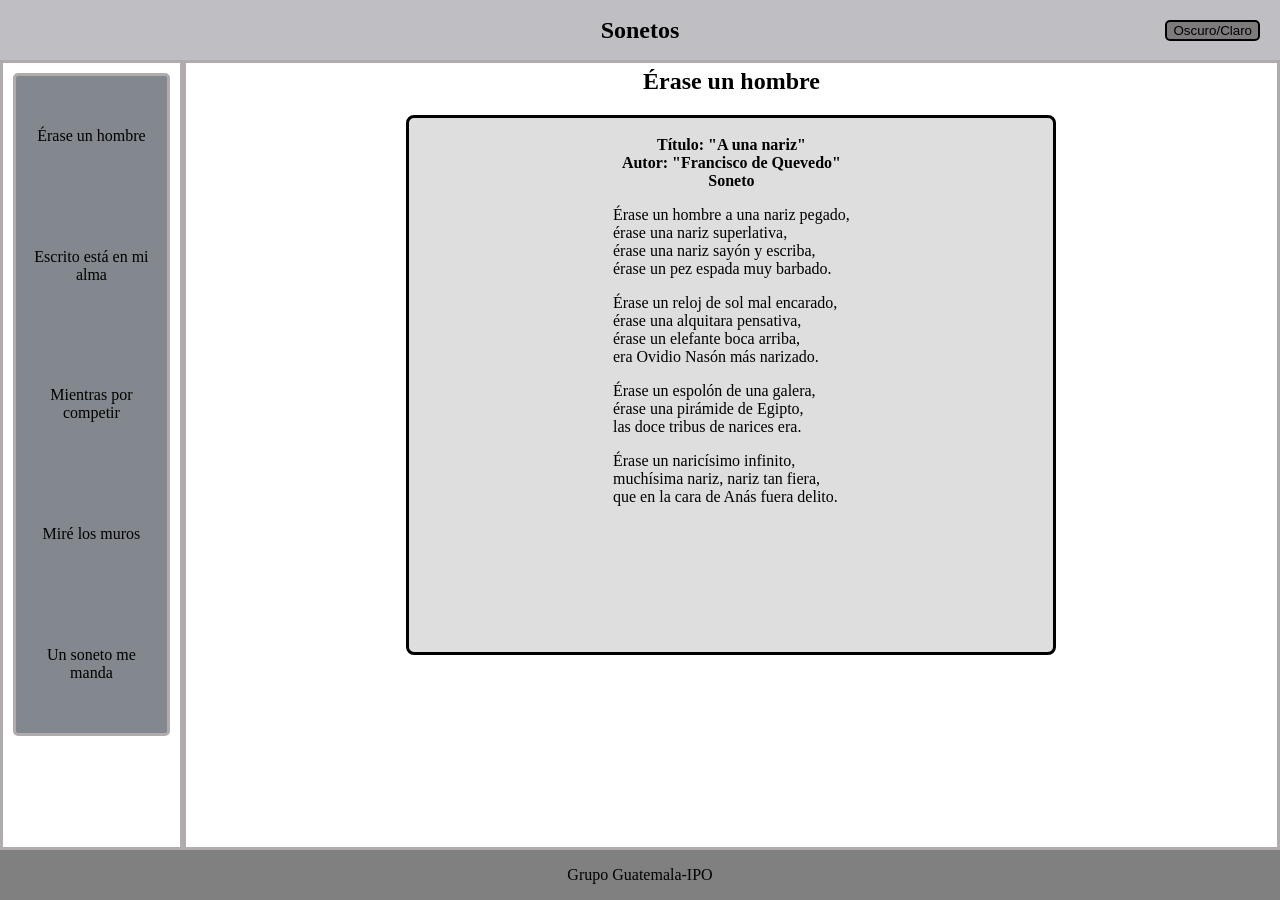
==== index.html @ 7faf8336 "." ====
<!DOCTYPE html>

<html lang="es">

<head>

    <meta charset="UTF-8">

    <meta
        name="viewport"
        content="width=device-width, initial-scale=1.0"
    >

    <title>Sonetos Guatemala</title>


    <!-- CSS modo claro -->
    <link
        rel="stylesheet"
        href="/css/style.css"
    >


    <!-- CSS modo oscuro -->
    <link
        rel="stylesheet"
        href="/css/dark.css"
        id="darkTheme"
        disabled
    >

</head>


<body>


    <section class="body">


        <!-- HEADER -->

        <header class="header">

            <h1>Sonetos</h1>

            <button class="boton">
                Oscuro/Claro
            </button>

        </header>




        <!-- ASIDE -->

        <aside class="aside">

            <nav
                class="CajaAside"
                id="listaSonetos"
            >

                <!--
                    JavaScript introducirá aquí
                    automáticamente los sonetos.
                -->

            </nav>

        </aside>




        <!-- CONTENIDO PRINCIPAL -->

        <main class="content">


            <h1
                class="nombreSoneto"
                id="nombreSoneto"
            >
            </h1>



            <section class="cajaSoneto">


                <article class="texto">


                    <div>

                        <strong
                            id="tituloSoneto"
                        >
                        </strong>

                    </div>



                    <div>

                        <strong
                            id="autorSoneto"
                        >
                        </strong>

                    </div>



                    <strong>
                        Soneto
                    </strong>



                    <div
                        class="poema"
                        id="poema"
                    >

                        <!--
                            JavaScript introducirá
                            aquí las estrofas.
                        -->

                    </div>


                </article>


            </section>


        </main>




        <!-- FOOTER -->

        <footer class="footer">

            Grupo Guatemala-IPO

        </footer>


    </section>



    <!--
        Controller es el punto de entrada
        de nuestra aplicación.

        type="module" nos permite utilizar
        import y export.
    -->

    <script
        type="module"
        src="/javascript/controller.js"
    >
    </script>


</body>

</html>
---- css/style.css ----
body{
    margin: 0;
}



.body{
    display: grid;
    grid-template-columns: 1fr 5fr 1fr; /*Pongo 5fr para que el content use 6fr y el aside solo 1fr*/

    grid-template-areas: /*Esto es para definir las areas */
    "header header header" /*Aqui lo que hago es que son 3 columnas de las cuales en la primera fila el header usa todas las columnas para que asi ocupe todo el ancho*/
    "aside content content" /*La segunda fila quiero que sea el aside ocupando 1 columna y el content 2 ya que es mas importante*/
    "footer footer footer ";

    /*Si por ejemlo quiero que el header solo use 2 columnas y la tercera columna no haya nada sería ponerle un punto en la tercera columna:
    "header header . " */

    grid-template-rows: 60px 1fr 50px; /*Esto es para que el header use una fila de 60px de ancho , el footer 50px y el content y aside todo lo demas  */

    min-height: 100dvh; /*Para que el alto ocupe toda la pantalla . Vh es viewport que es lo que se ve en la pantalla*/
    box-sizing: border-box;
}


.header {
    background-color: rgb(191, 191, 195);
    grid-area: header;

    display: grid;
    grid-template-columns: 1fr auto 1fr;
    align-items: center;
}

.header h1 {
    grid-column: 2;
    margin: 0;
}

.boton {
    grid-column: 3;
    justify-self: end;
    margin-right: 20px;
    border:2px solid black;
    border-radius: 5px;
    cursor: pointer;
    background-color: rgb(125, 123, 123);
    color: black(252, 250, 250);
}

.boton:hover{
    background-color: rgb(96, 94, 94);
    border:2px solid black;
}

.aside{
    background-color: white;
    grid-area: aside;
    border: 3px solid rgb(176, 172, 172);
    
}

.CajaAside{
    border: 3px solid rgb(176, 172, 172);
    border-radius: 5px;
    margin: 10px;
    display: flex;
    flex-direction: column;
    text-align: center;
    justify-content: space-around;
    background-color: rgb(130, 136, 141);
    min-height: 73vh;
}

.CajaAside a{
    text-decoration: none;
    color: black;
    margin-left: 8px;

    margin-right: 8px;
}

.CajaAside a:hover{
    color: white;
}

.content{
    background-color: white;
    grid-area: content;
    border: 3px solid rgb(176, 172, 172);
    display: flex;
    flex-direction: column;
    align-items: center;
    justify-content: top;
}

.nombreSoneto{
    text-align: center;
    margin-top: 5px;
}

.cajaSoneto{
    width: 650px;
    padding: 18px 30px;
    box-sizing: border-box;
    border: 3px solid black;
    border-radius: 8px;
    background-color: rgb(223, 222, 222);
    display: flex;
    justify-content: center;
    height: 60vh;
    position: relative;
    overflow: scroll;
    
}

.cajaSoneto::-webkit-scrollbar {
    width: 10px;
    height: 10px;
}

.cajaSoneto::-webkit-scrollbar-track {
    background: transparent;
}

.cajaSoneto::-webkit-scrollbar-thumb {
    background-color: rgba(0, 0, 0, 0.35);
    border-radius: 10px;
}

.cajaSoneto::-webkit-scrollbar-thumb:hover {
    background-color: rgba(0, 0, 0, 0.55);
}

.cajaSoneto::-webkit-scrollbar-corner {
    background: transparent;
}

.texto{
    width: 90%;
    display: flex;
    flex-direction: column;
    justify-content: center;
    align-items: center;
    position: absolute;
}

.footer{
    background-color: gray;
    grid-area: footer;
    display: flex;
    justify-content: center;
    align-items: center;
    margin: 0;
}
---- css/dark.css ----
body{
    margin: 0;
}



.body{
    display: grid;
    grid-template-columns: 1fr 5fr 1fr; /*Pongo 5fr para que el content use 6fr y el aside solo 1fr*/

    grid-template-areas: /*Esto es para definir las areas */
    "header header header" /*Aqui lo que hago es que son 3 columnas de las cuales en la primera fila el header usa todas las columnas para que asi ocupe todo el ancho*/
    "aside content content" /*La segunda fila quiero que sea el aside ocupando 1 columna y el content 2 ya que es mas importante*/
    "footer footer footer ";

    /*Si por ejemlo quiero que el header solo use 2 columnas y la tercera columna no haya nada sería ponerle un punto en la tercera columna:
    "header header . " */

    grid-template-rows: 60px 1fr 50px; /*Esto es para que el header use una fila de 60px de ancho , el footer 50px y el content y aside todo lo demas  */

    min-height: 100dvh; /*Para que el alto ocupe toda la pantalla . Vh es viewport que es lo que se ve en la pantalla*/
    box-sizing: border-box;
}


.header {
    background-color: rgb(7, 7, 51);
    grid-area: header;

    display: grid;
    grid-template-columns: 1fr auto 1fr;
    align-items: center;
}

.header h1 {
    grid-column: 2;
    margin: 0;
    color: white;
}

.boton {
    grid-column: 3;
    justify-self: end;
    margin-right: 20px;
    border: 2px solid rgb(176, 172, 172);
    border-radius: 5px;
    cursor: pointer;
}

.boton:hover{
    background-color: rgb(151, 148, 148);
    border-color: rgb(176, 172, 172);
}

.aside{
    background-color: rgb(24, 24, 81);
    grid-area: aside;
    border: 3px solid rgb(176, 172, 172);
    
}

.CajaAside{
    border: 3px solid rgb(176, 172, 172);
    border-radius: 5px;
    margin: 10px;
    display: flex;
    flex-direction: column;
    text-align: center;
    justify-content: space-around;
    background-color: rgb(73, 74, 76);
    min-height: 73vh;
}

.CajaAside a{
    text-decoration: none;
    color: white;
    margin-left: 8px;

    margin-right: 8px;
}

.CajaAside a:hover{
    color: black;
}

.content{
    background-color: rgb(24, 24, 81);
    grid-area: content;
    border: 3px solid rgb(176, 172, 172);
    display: flex;
    flex-direction: column;
    align-items: center;
    justify-content: top;
    color: white;
}

.texto{
    color: black;
}

.nombreSoneto{
    text-align: center;
    margin-top: 5px;
}

.cajaSoneto{
    width: 650px;
    padding: 18px 30px;
    box-sizing: border-box;
    border: 3px solid black;
    border-radius: 8px;
    background-color: rgb(73, 74, 76);
    display: flex;
    justify-content: center;
    height: 60vh;
    position: relative;
    overflow: scroll;
}

.cajaSoneto::-webkit-scrollbar {
    width: 10px;
    height: 10px;
}

.cajaSoneto::-webkit-scrollbar-track {
    background: transparent;
}

.cajaSoneto::-webkit-scrollbar-thumb {
    background-color: rgba(255, 255, 255, 0.35);
    border-radius: 10px;
}

.cajaSoneto::-webkit-scrollbar-thumb:hover {
    background-color: rgba(255, 255, 255, 0.55);
}

.cajaSoneto::-webkit-scrollbar-corner {
    background: transparent;
}

.texto{
    width: 90%;
    display: flex;
    flex-direction: column;
    justify-content: center;
    align-items: center;
    position: absolute;
    color: white;
}

.footer{
    background-color: gray;
    grid-area: footer;
    display: flex;
    justify-content: center;
    align-items: center;
    margin: 0;
}
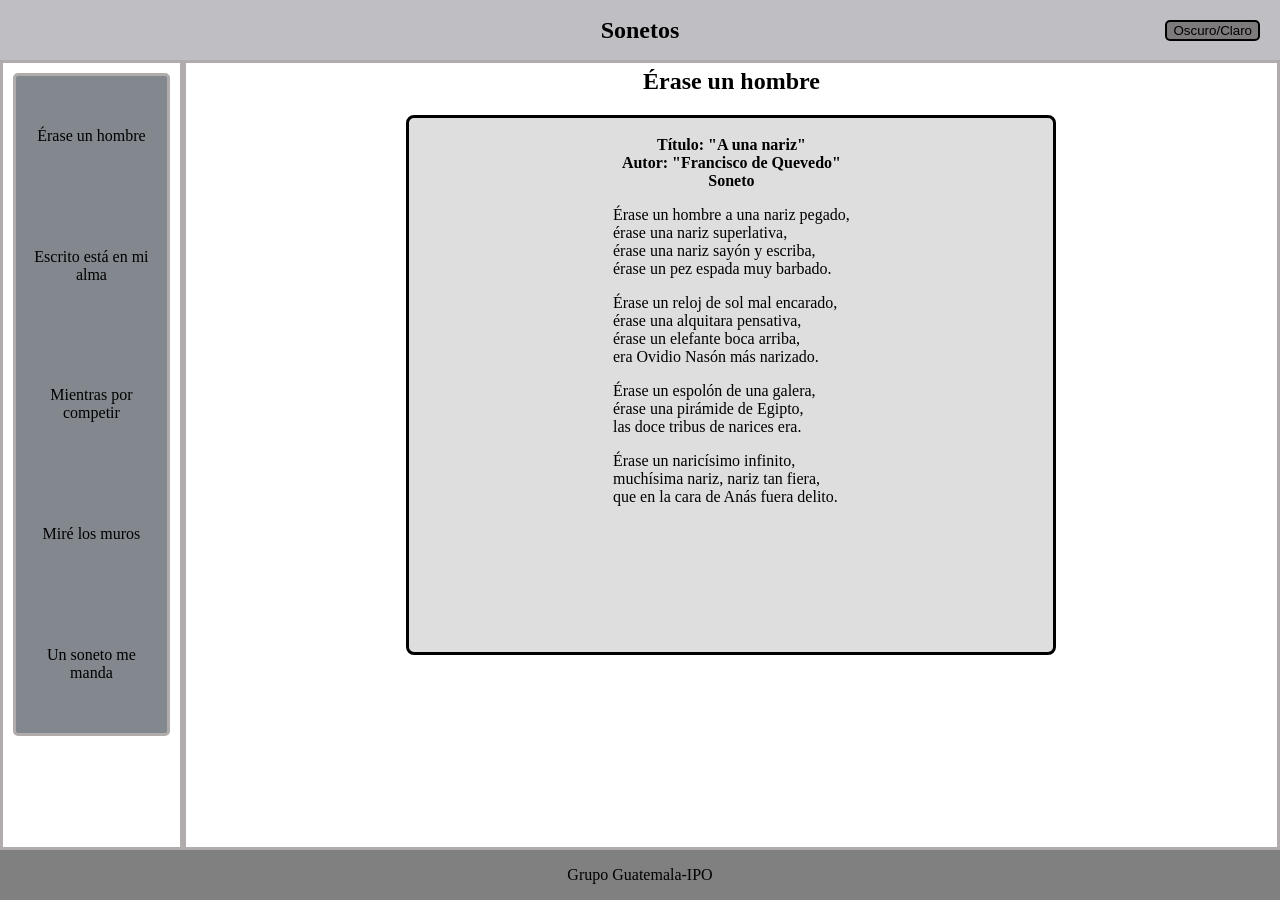
==== commit 4c3cea29: "." ====
--- a/index.html
+++ b/index.html
@@ -13,15 +13,11 @@
 
     <title>Sonetos Guatemala</title>
 
-
-    <!-- CSS modo claro -->
     <link
         rel="stylesheet"
         href="/css/style.css"
     >
 
-
-    <!-- CSS modo oscuro -->
     <link
         rel="stylesheet"
         href="/css/dark.css"
@@ -37,9 +33,6 @@
 
     <section class="body">
 
-
-        <!-- HEADER -->
-
         <header class="header">
 
             <h1>Sonetos</h1>
@@ -50,89 +43,41 @@
 
         </header>
 
-
-
-
-        <!-- ASIDE -->
-
         <aside class="aside">
 
             <nav
                 class="CajaAside"
-                id="listaSonetos"
-            >
-
-                <!--
-                    JavaScript introducirá aquí
-                    automáticamente los sonetos.
-                -->
-
+                id="listaSonetos">
             </nav>
 
         </aside>
 
-
-
-
-        <!-- CONTENIDO PRINCIPAL -->
-
         <main class="content">
-
 
             <h1
                 class="nombreSoneto"
-                id="nombreSoneto"
-            >
+                id="nombreSoneto">
             </h1>
-
-
 
             <section class="cajaSoneto">
 
-
                 <article class="texto">
-
+                    <div>
+                        <strong id="tituloSoneto"></strong>
+                    </div>
 
                     <div>
-
-                        <strong
-                            id="tituloSoneto"
-                        >
-                        </strong>
-
+                        <strong id="autorSoneto"> </strong>
                     </div>
-
-
-
-                    <div>
-
-                        <strong
-                            id="autorSoneto"
-                        >
-                        </strong>
-
-                    </div>
-
-
 
                     <strong>
                         Soneto
                     </strong>
 
-
-
                     <div
                         class="poema"
-                        id="poema"
-                    >
-
-                        <!--
-                            JavaScript introducirá
-                            aquí las estrofas.
-                        -->
-
+                        id="poema">
                     </div>
-
 
                 </article>
 
@@ -142,34 +87,16 @@
 
         </main>
 
-
-
-
-        <!-- FOOTER -->
-
         <footer class="footer">
-
             Grupo Guatemala-IPO
-
         </footer>
-
 
     </section>
 
 
-
-    <!--
-        Controller es el punto de entrada
-        de nuestra aplicación.
-
-        type="module" nos permite utilizar
-        import y export.
-    -->
-
     <script
         type="module"
-        src="/javascript/controller.js"
-    >
+        src="/javascript/controller.js">
     </script>
 
 
--- a/css/style.css
+++ b/css/style.css
@@ -100,7 +100,7 @@
 }
 
 .cajaSoneto{
-    width: 650px;
+    width: min(650px, 90%);
     padding: 18px 30px;
     box-sizing: border-box;
     border: 3px solid black;
